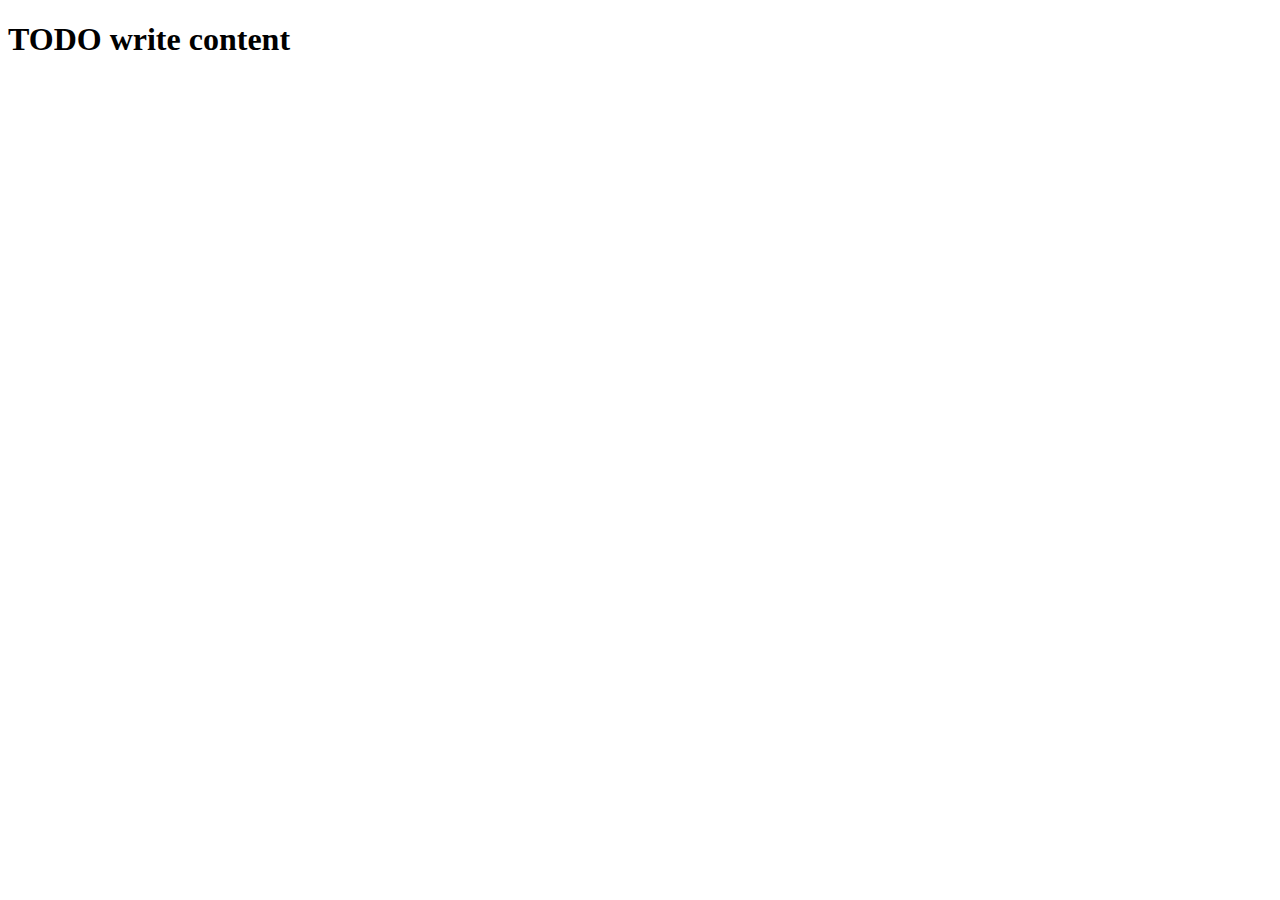
==== index.html @ 9fa03612 "Create index page" ====
<!DOCTYPE html>
<!--
To change this license header, choose License Headers in Project Properties.
To change this template file, choose Tools | Templates
and open the template in the editor.
-->
<html>
    <head>
        <title>TODO supply a title</title>
        <meta charset="UTF-8">
        <meta name="viewport" content="width=device-width, initial-scale=1.0">
        <link href="css/style.css" rel="stylesheet" />
    </head>
    <body>
        <div><h1>TODO write content</h1></div>
    </body>
</html>
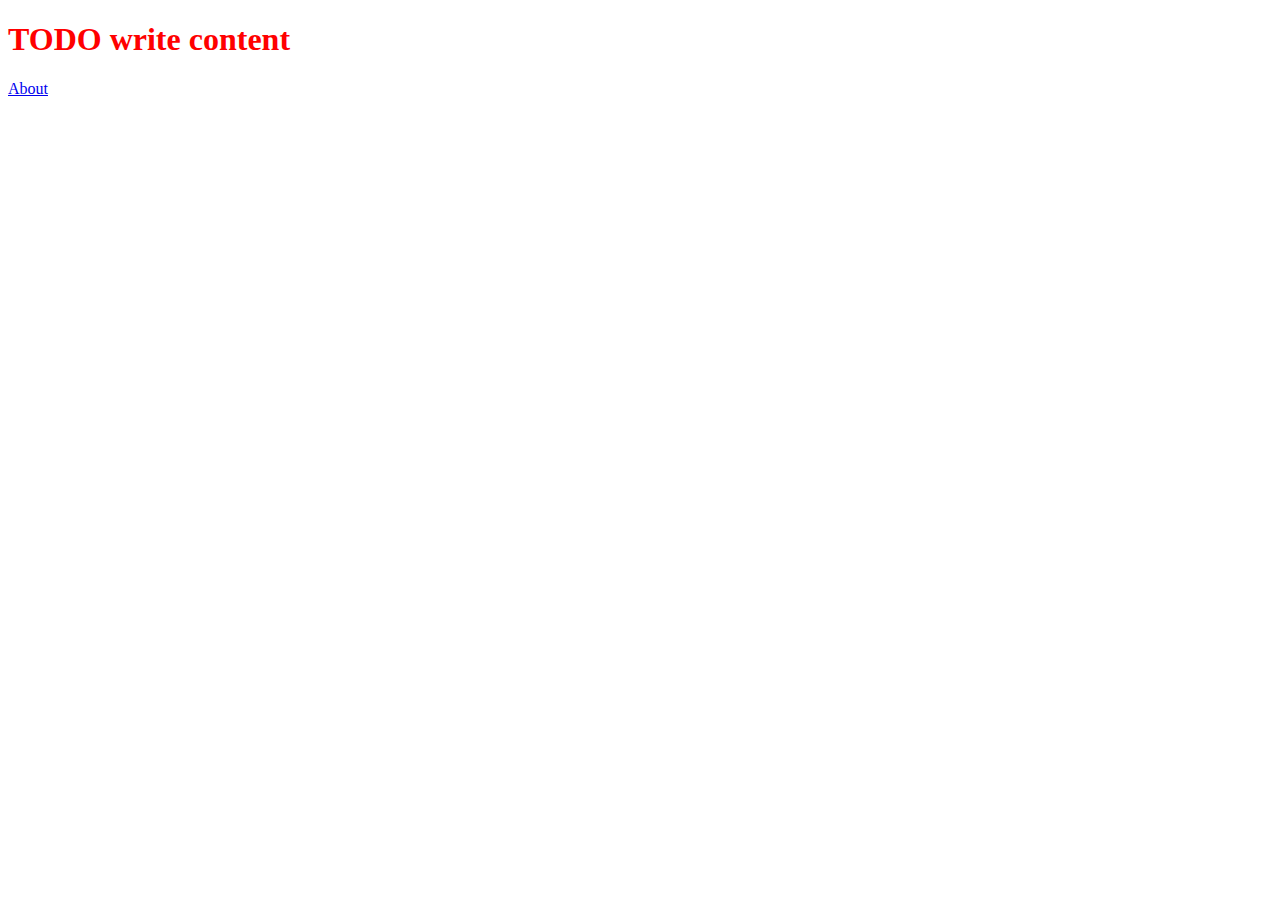
==== commit 1a68e67b: "Updated index add link" ====
--- a/index.html
+++ b/index.html
@@ -13,5 +13,6 @@
     </head>
     <body>
         <div><h1>TODO write content</h1></div>
+        <div><a href="about.html">About</a></div>
     </body>
 </html>
--- a/css/style.css
+++ b/css/style.css
@@ -0,0 +1,13 @@
+/*
+To change this license header, choose License Headers in Project Properties.
+To change this template file, choose Tools | Templates
+and open the template in the editor.
+*/
+/* 
+    Created on : 10 июн. 2021 г., 09:59:24
+    Author     : Shtiroy.a
+*/
+
+h1 {
+    color: red;
+}